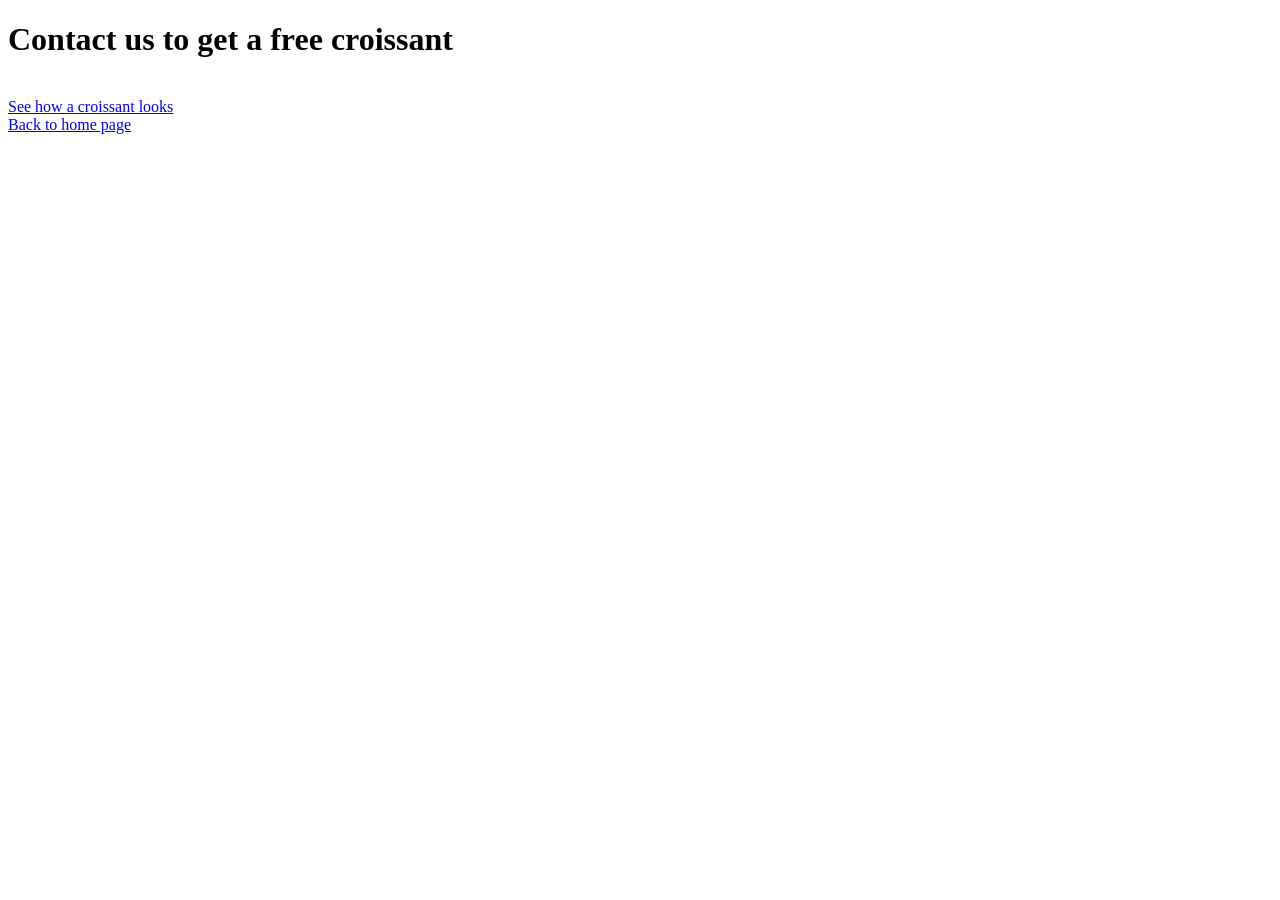
==== contact.html @ 4c2ae76c "Add 3 main pages" ====
<!doctype html>
<html lang="en">
  <head>
    <meta charset="UTF-8" />
    <meta name="viewport" content="width=device-width, initial-scale=1.0" />
    <title>Document</title>
  </head>
  <body>
    <h1>Contact us to get a free croissant</h1>
    <br />
    <a href="photo.html">See how a croissant looks</a><br />
    <a href="index.html">Back to home page</a>
  </body>
</html>
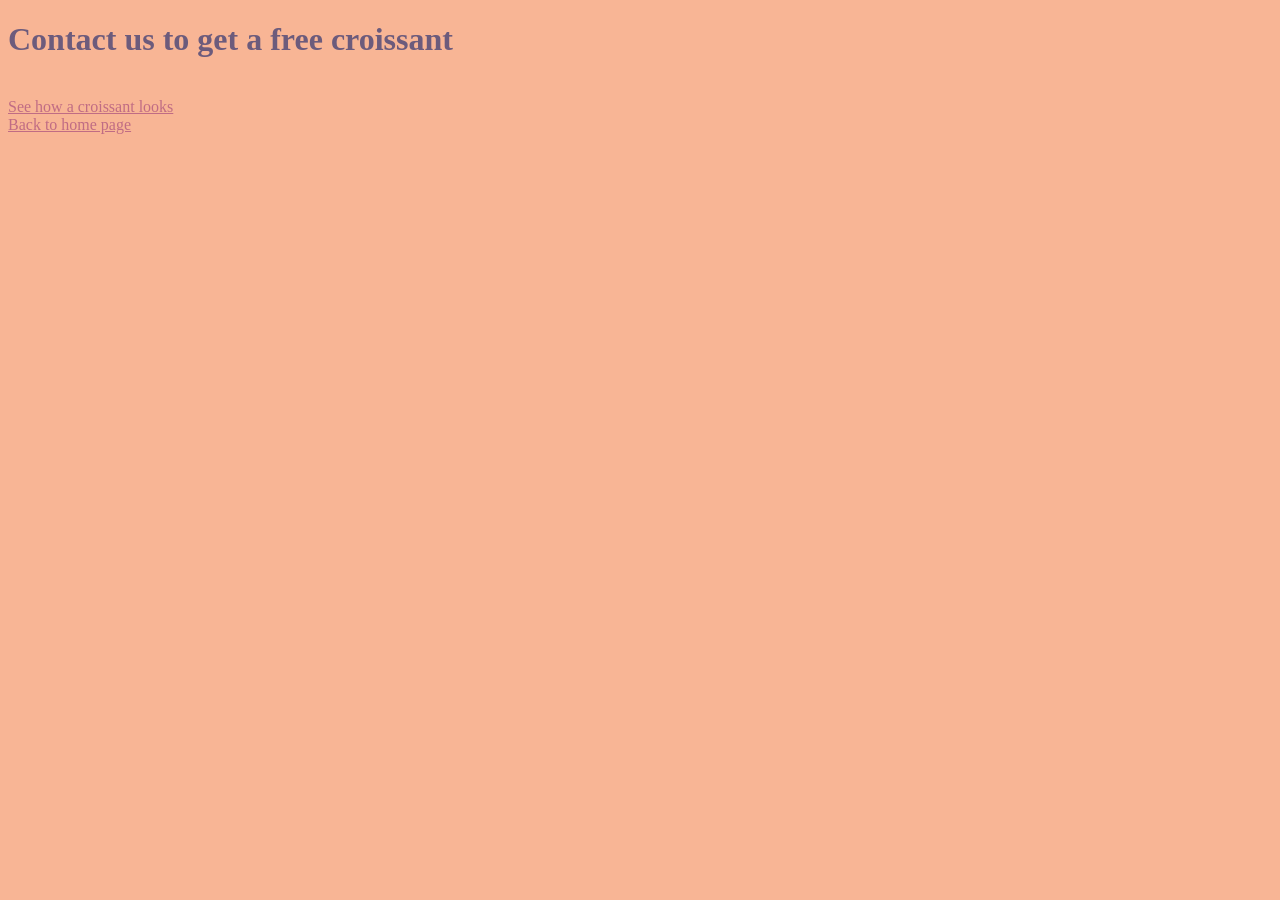
==== commit 21444f0f: "Add css" ====
--- a/contact.html
+++ b/contact.html
@@ -4,6 +4,7 @@
     <meta charset="UTF-8" />
     <meta name="viewport" content="width=device-width, initial-scale=1.0" />
     <title>Document</title>
+    <link rel="stylesheet" href="css/styles.css" />
   </head>
   <body>
     <h1>Contact us to get a free croissant</h1>
--- a/css/styles.css
+++ b/css/styles.css
@@ -0,0 +1,11 @@
+body {
+  background-color: #f8b595;
+}
+
+h1 {
+  color: #6c5b7c;
+}
+
+a {
+  color: #c06c84;
+}
